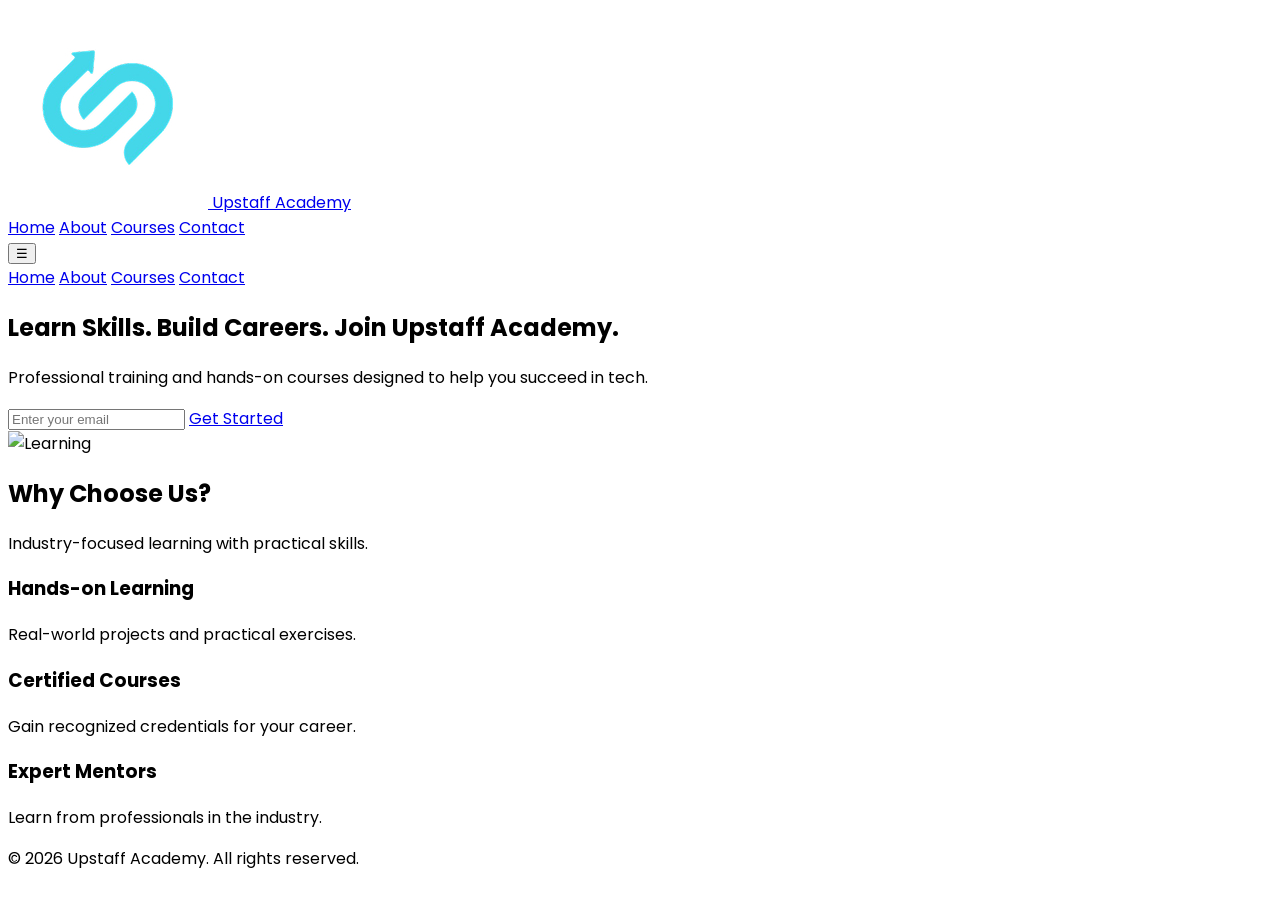
==== upstaff/landingpage/index.html @ a6266fae "Add files via upload" ====
<!doctype html>
<html lang="en">

<head>
    <meta charset="UTF-8">
    <meta name="viewport" content="width=device-width, initial-scale=1.0">
    <script src="https://cdn.tailwindcss.com"></script>

    <link rel="preconnect" href="https://fonts.googleapis.com">
    <link rel="preconnect" href="https://fonts.gstatic.com" crossorigin>
    <link href="https://fonts.googleapis.com/css2?family=Poppins:wght@300;400;500;600;700&display=swap"
        rel="stylesheet">

    <style>
        body {
            font-family: Poppins, sans-serif;
        }
    </style>
</head>

<body class="bg-white text-slate-900">

    <!-- Navbar -->
    <header class="sticky top-0 bg-white shadow-md z-50">
        <div class="container mx-auto flex items-center justify-between px-6 py-4">

            <!-- Logo -->
            <a href="#" class="flex items-center gap-2">
                <img src="assets/logo.jpg" alt="Upstaff Academy" class="w-12 h-12">
                <span class="text-lg font-semibold">Upstaff Academy</span>
            </a>

            <!-- Desktop Menu -->
            <nav class="hidden md:flex gap-6">
                <a href="#home" class="hover:text-blue-600">Home</a>
                <a href="#about" class="hover:text-blue-600">About</a>
                <a href="#courses" class="hover:text-blue-600">Courses</a>
                <a href="#contact" class="hover:text-blue-600">Contact</a>
            </nav>

            <!-- Mobile Menu Button -->
            <button id="menuBtn" class="md:hidden text-2xl">&#9776;</button>
        </div>

        <!-- Mobile Menu -->
        <nav id="mobileMenu" class="hidden md:hidden bg-white border-t">
            <a href="#home" class="block px-6 py-2">Home</a>
            <a href="#about" class="block px-6 py-2">About</a>
            <a href="#courses" class="block px-6 py-2">Courses</a>
            <a href="#contact" class="block px-6 py-2">Contact</a>
        </nav>
    </header>

    <!-- Hero Section -->
    <section id="home" class="px-6 py-20 bg-blue-50">
        <div class="container mx-auto grid md:grid-cols-2 gap-10 items-center">

            <div>
                <h1 class="text-4xl md:text-5xl font-bold leading-tight">
                    Learn Skills. Build Careers. Join Upstaff Academy.
                </h1>
                <p class="mt-4 text-lg text-gray-600">
                    Professional training and hands-on courses designed to help you succeed in tech.
                </p>

                <div class="mt-8 flex gap-2">
                    <input type="email" placeholder="Enter your email"
                        class="w-full px-4 py-3 border rounded-lg">
<a href="/upstaff/login/login.php"
   class="px-4 py-2.5 rounded-lg font-medium text-white bg-blue-600 hover:bg-blue-700 transition">
    Get Started
</a>
                </div>
            </div>

            <div>
                <img src="https://readymadeui.com/images/meeting-img.webp"
                    alt="Learning" class="w-full rounded-xl shadow-lg">
            </div>
        </div>
    </section>

    <!-- Features -->
    <section id="courses" class="px-6 py-20">
        <div class="container mx-auto text-center">
            <h2 class="text-3xl font-bold">Why Choose Us?</h2>
            <p class="text-gray-600 mt-2">
                Industry-focused learning with practical skills.
            </p>

            <div class="grid md:grid-cols-3 gap-8 mt-12">

                <div class="p-6 border rounded-lg">
                    <h3 class="text-lg font-semibold">Hands-on Learning</h3>
                    <p class="text-gray-600 mt-2">
                        Real-world projects and practical exercises.
                    </p>
                </div>

                <div class="p-6 border rounded-lg">
                    <h3 class="text-lg font-semibold">Certified Courses</h3>
                    <p class="text-gray-600 mt-2">
                        Gain recognized credentials for your career.
                    </p>
                </div>

                <div class="p-6 border rounded-lg">
                    <h3 class="text-lg font-semibold">Expert Mentors</h3>
                    <p class="text-gray-600 mt-2">
                        Learn from professionals in the industry.
                    </p>
                </div>

            </div>
        </div>
    </section>

    <!-- Footer -->
    <footer class="bg-gray-100 py-6">
        <div class="container mx-auto text-center text-gray-600">
            © 2026 Upstaff Academy. All rights reserved.
        </div>
    </footer>

    <script>
        const menuBtn = document.getElementById('menuBtn');
        const mobileMenu = document.getElementById('mobileMenu');

        menuBtn.addEventListener('click', () => {
            mobileMenu.classList.toggle('hidden');
        });
    </script>

</body>
</html>
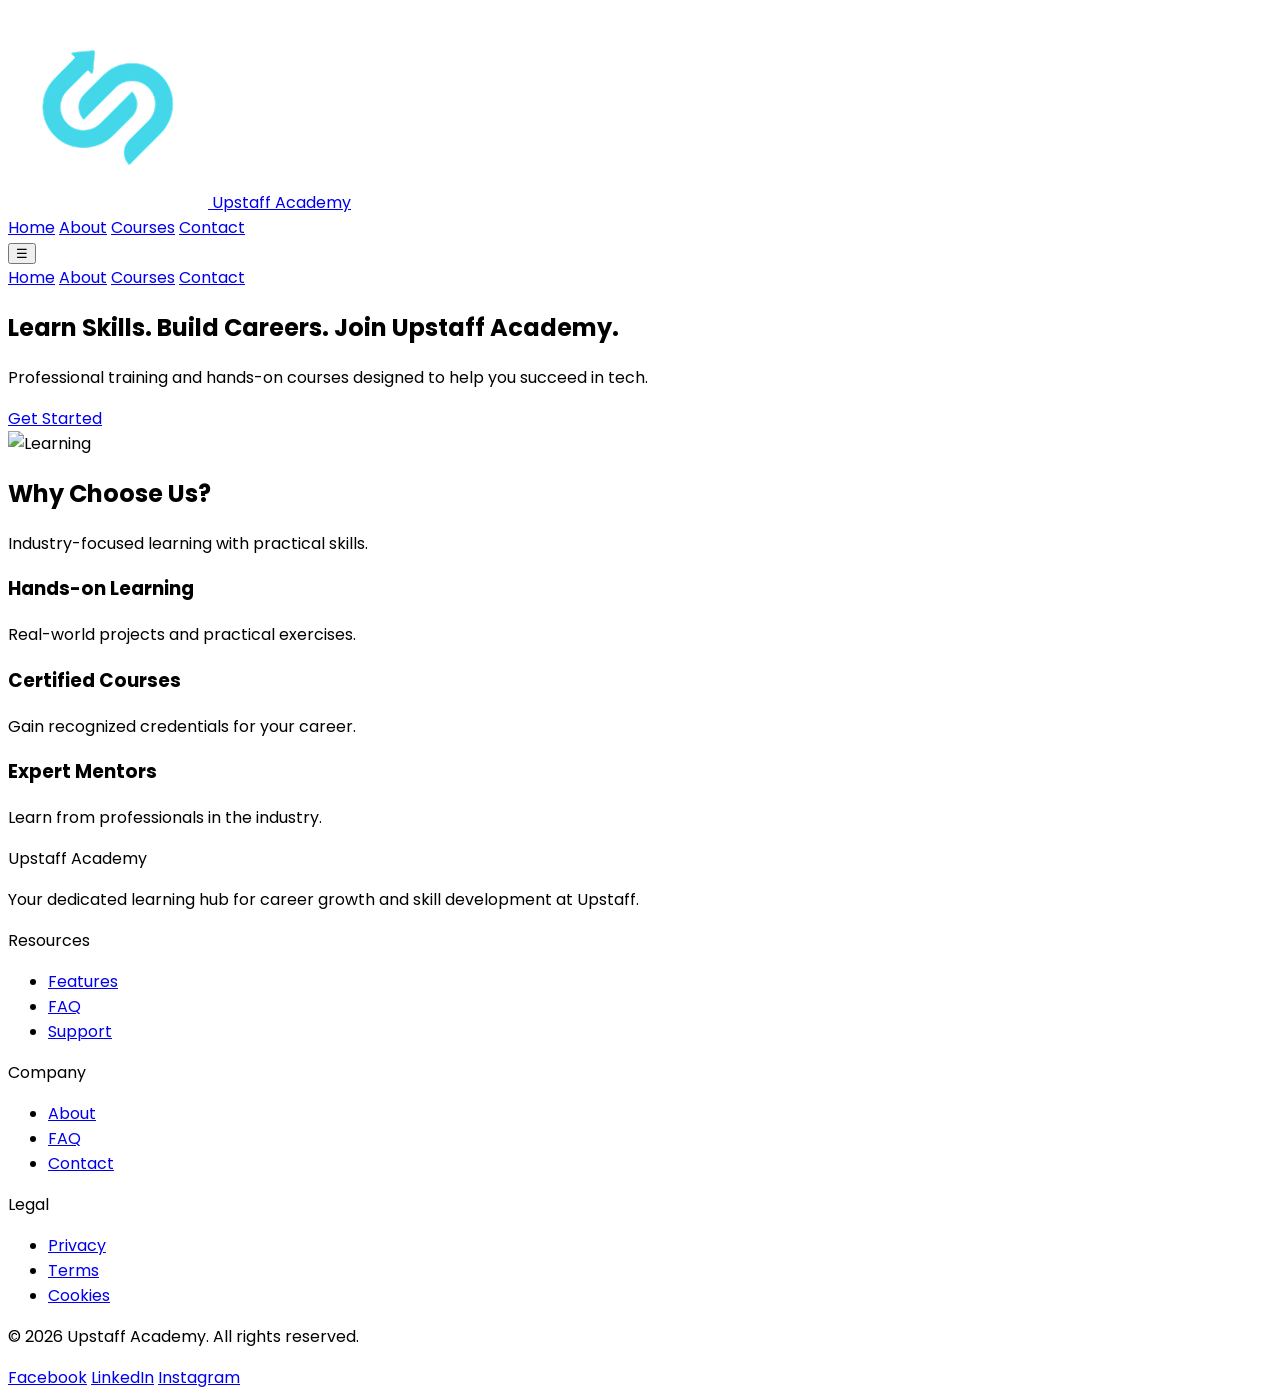
==== commit 1d2a2baf: "boang na ui" ====
--- a/upstaff/landingpage/index.html
+++ b/upstaff/landingpage/index.html
@@ -25,15 +25,15 @@
         <div class="container mx-auto flex items-center justify-between px-6 py-4">
 
             <!-- Logo -->
-            <a href="#" class="flex items-center gap-2">
+            <a href="index.html" class="flex items-center gap-2">
                 <img src="assets/logo.jpg" alt="Upstaff Academy" class="w-12 h-12">
                 <span class="text-lg font-semibold">Upstaff Academy</span>
             </a>
 
             <!-- Desktop Menu -->
             <nav class="hidden md:flex gap-6">
-                <a href="#home" class="hover:text-blue-600">Home</a>
-                <a href="#about" class="hover:text-blue-600">About</a>
+                <a href="index.html" class="hover:text-blue-600">Home</a>
+                <a href="about.html" class="hover:text-blue-600">About</a>
                 <a href="#courses" class="hover:text-blue-600">Courses</a>
                 <a href="#contact" class="hover:text-blue-600">Contact</a>
             </nav>
@@ -44,8 +44,8 @@
 
         <!-- Mobile Menu -->
         <nav id="mobileMenu" class="hidden md:hidden bg-white border-t">
-            <a href="#home" class="block px-6 py-2">Home</a>
-            <a href="#about" class="block px-6 py-2">About</a>
+            <a href="index.html" class="block px-6 py-2">Home</a>
+            <a href="about.html" class="block px-6 py-2">About</a>
             <a href="#courses" class="block px-6 py-2">Courses</a>
             <a href="#contact" class="block px-6 py-2">Contact</a>
         </nav>
@@ -64,18 +64,16 @@
                 </p>
 
                 <div class="mt-8 flex gap-2">
-                    <input type="email" placeholder="Enter your email"
-                        class="w-full px-4 py-3 border rounded-lg">
-<a href="/upstaff/login/login.php"
-   class="px-4 py-2.5 rounded-lg font-medium text-white bg-blue-600 hover:bg-blue-700 transition">
-    Get Started
-</a>
+                    <a href="/upstaff/login/login.php"
+                        class="px-4 py-2.5 rounded-lg font-medium text-white bg-blue-600 hover:bg-blue-700 transition">
+                        Get Started
+                    </a>
                 </div>
             </div>
 
             <div>
-                <img src="https://readymadeui.com/images/meeting-img.webp"
-                    alt="Learning" class="w-full rounded-xl shadow-lg">
+                <img src="https://readymadeui.com/images/meeting-img.webp" alt="Learning"
+                    class="w-full rounded-xl shadow-lg">
             </div>
         </div>
     </section>
@@ -116,9 +114,60 @@
     </section>
 
     <!-- Footer -->
-    <footer class="bg-gray-100 py-6">
-        <div class="container mx-auto text-center text-gray-600">
-            © 2026 Upstaff Academy. All rights reserved.
+    <footer class="bg-gray-950 border-t border-gray-800 px-10 py-12">
+        <div class="max-w-6xl mx-auto">
+
+            <!-- Grid -->
+            <div class="grid grid-cols-4 gap-10 mb-10">
+                <div>
+                    <p class="text-white font-semibold mb-3">Upstaff Academy</p>
+                    <p class="text-gray-500 text-sm leading-relaxed">Your dedicated learning hub for career growth and
+                        skill development at Upstaff.</p>
+                </div>
+                <div>
+                    <p class="text-white font-semibold mb-3">Resources</p>
+                    <ul class="space-y-2">
+                        <li><a href="#" class="text-gray-500 text-sm hover:text-white transition-colors">Features</a>
+                        </li>
+                        <li><a href="#" class="text-gray-500 text-sm hover:text-white transition-colors">FAQ</a></li>
+                        <li><a href="#" class="text-gray-500 text-sm hover:text-white transition-colors">Support</a>
+                        </li>
+                    </ul>
+                </div>
+                <div>
+                    <p class="text-white font-semibold mb-3">Company</p>
+                    <ul class="space-y-2">
+                        <li><a href="#" class="text-gray-500 text-sm hover:text-white transition-colors">About</a></li>
+                        <li><a href="#" class="text-gray-500 text-sm hover:text-white transition-colors">FAQ</a></li>
+                        <li><a href="#" class="text-gray-500 text-sm hover:text-white transition-colors">Contact</a>
+                        </li>
+                    </ul>
+                </div>
+                <div>
+                    <p class="text-white font-semibold mb-3">Legal</p>
+                    <ul class="space-y-2">
+                        <li><a href="#" class="text-gray-500 text-sm hover:text-white transition-colors">Privacy</a>
+                        </li>
+                        <li><a href="#" class="text-gray-500 text-sm hover:text-white transition-colors">Terms</a></li>
+                        <li><a href="#" class="text-gray-500 text-sm hover:text-white transition-colors">Cookies</a>
+                        </li>
+                    </ul>
+                </div>
+            </div>
+
+            <!-- Bottom bar -->
+            <div class="border-t border-gray-800 pt-6 flex items-center justify-between">
+                <p class="text-gray-500 text-sm">© 2026 Upstaff Academy. All rights reserved.</p>
+                <div class="flex items-center gap-6">
+                    <a href="https://www.facebook.com/upstaffzamboanga"
+                        class="text-gray-500 text-sm hover:text-white transition-colors">Facebook</a>
+                    <a href="https://www.linkedin.com/company/upstaffau/"
+                        class="text-gray-500 text-sm hover:text-white transition-colors">LinkedIn</a>
+                    <a href="https://www.instagram.com/upstaff.ca/"
+                        class="text-gray-500 text-sm hover:text-white transition-colors">Instagram</a>
+                </div>
+            </div>
+
         </div>
     </footer>
 
@@ -132,4 +181,5 @@
     </script>
 
 </body>
+
 </html>
